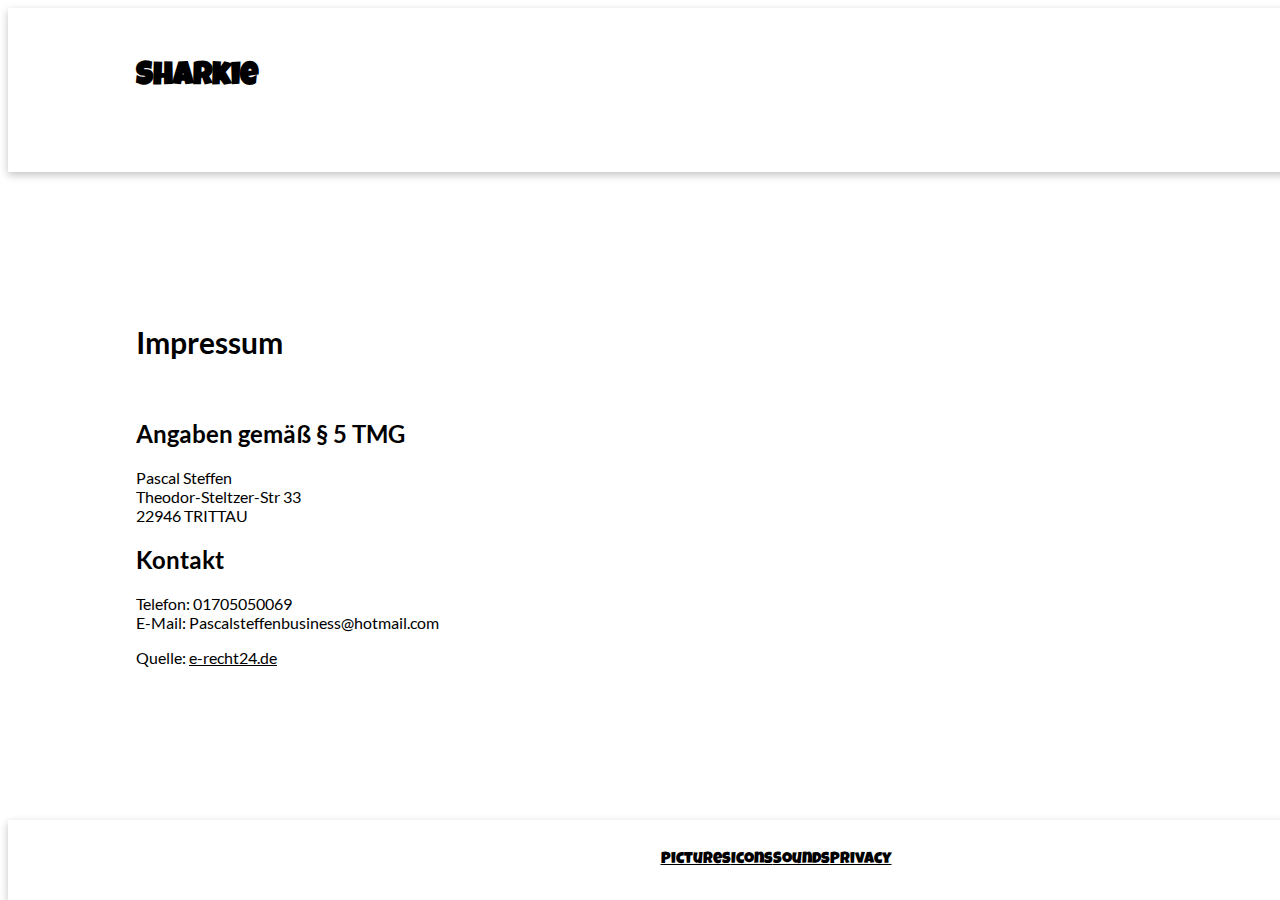
==== imprint.html @ 4723dde9 "legacy update" ====
<!DOCTYPE html>
<html lang="de">

<head>
    <meta charset="UTF-8">
    <meta http-equiv="X-UA-Compatible" content="IE=edge">
    <meta name="viewport" content="width=device-width, initial-scale=1.0">
    <title>Sharkie</title>
    <link rel="icon" href="img/boss.png">
    <link href="https://cdn.jsdelivr.net/npm/bootstrap@5.2.0/dist/css/bootstrap.min.css" rel="stylesheet"
        integrity="sha384-gH2yIJqKdNHPEq0n4Mqa/HGKIhSkIHeL5AyhkYV8i59U5AR6csBvApHHNl/vI1Bx" crossorigin="anonymous">
    <link rel="stylesheet" href="css/privacy-style.css">
    <link rel="stylesheet" href="css/fonts.css">

</head>

<body>
    <div class="header-container">
        <h1>Sharkie</h1>
    </div>

    <div class="text-container">
        <h1>Impressum</h1> <br>
        <h2>Angaben gem&auml;&szlig; &sect; 5 TMG</h2>
        <p>Pascal Steffen<br />
            Theodor-Steltzer-Str 33<br />
            22946 TRITTAU</p>

        <h2>Kontakt</h2>
        <p>Telefon: 01705050069<br />
            E-Mail: Pascalsteffenbusiness@hotmail.com</p>

        <p>Quelle: <a href="https://www.e-recht24.de">e-recht24.de</a></p>
    </div>

    <div class="footer-container imprint-side">
        <a class="me-3" href="https://developerakademie.com/" target="_blank">Pictures</a>
        <a class="me-3" href="https://www.flaticon.com/authors/muhammad-atho" target="_blank">Icons</a>
        <a class="me-3" href="https://mixkit.co/free-sound-effects/" target="_blank">Sounds</a>
        <a class="me-3 nm" href="https://www.iubenda.com/privacy-policy/39076388" target="_blank">Privacy</a>
    </div>
</body>

</html>
---- css/privacy-style.css ----
body {
    font-family: 'Lato' !important;
}

.header-container {
    padding: 32px 128px;
    height: 100px;
    width: 100%;
    box-shadow: rgba(0, 0, 0, 0.24) 0px 3px 8px;
    font-family: 'Luckiest Guy' !important;
}

.text-container h1 {
    font-size: 30px;
}

.text-container h2 {
    font-size: 24px;
}

.text-container {
    padding: 132px 128px;
    width: 100%;
}

.nm {
    margin-bottom: 0 !important;
}

.text-container p {
    word-break: break-word;
}

a {
    color: var(--bs-link-color);
}

.footer-container {
    display: flex;
    align-items: center;
    justify-content: center;
    box-shadow: rgba(0, 0, 0, 0.24) 0px 3px 8px;
    padding: 32px 128px;
    width: 100%;
    font-family: 'Luckiest Guy' !important;
}

.imprint-side {
    position: absolute;
    bottom: 0;
}

@media (max-width: 540px) {

    .header-container,
    .footer-container {
        padding: 32px 64px;

    }

    .imprint-side {
        position: unset;
    }

    .text-container {
        padding: 132px 64px;
        height: unset;
    }

    .footer-container {
        flex-direction: column;
    }


    .footer-container a {
        margin-bottom: 1rem;
    }
}

@media (max-height: 800px) {
    .imprint-side {
        position: unset;
    }
}

@media (max-width: 360px) {
    .text-container {
        word-wrap: break-word;
    }
}
---- css/fonts.css ----
/* lato-100 - latin */
@font-face {
     font-family: 'Lato';
     font-style: normal;
     font-weight: 100;
     src: url('../fonts/lato-v23-latin-100.eot');
     /* IE9 Compat Modes */
     src: local(''),
          url('../fonts/lato-v23-latin-100.eot?#iefix') format('embedded-opentype'),
          /* IE6-IE8 */
          url('../fonts/lato-v23-latin-100.woff2') format('woff2'),
          /* Super Modern Browsers */
          url('../fonts/lato-v23-latin-100.woff') format('woff'),
          /* Modern Browsers */
          url('../fonts/lato-v23-latin-100.ttf') format('truetype'),
          /* Safari, Android, iOS */
          url('../fonts/lato-v23-latin-100.svg#Lato') format('svg');
     /* Legacy iOS */
}

/* lato-100italic - latin */
@font-face {
     font-family: 'Lato';
     font-style: italic;
     font-weight: 100;
     src: url('../fonts/lato-v23-latin-100italic.eot');
     /* IE9 Compat Modes */
     src: local(''),
          url('../fonts/lato-v23-latin-100italic.eot?#iefix') format('embedded-opentype'),
          /* IE6-IE8 */
          url('../fonts/lato-v23-latin-100italic.woff2') format('woff2'),
          /* Super Modern Browsers */
          url('../fonts/lato-v23-latin-100italic.woff') format('woff'),
          /* Modern Browsers */
          url('../fonts/lato-v23-latin-100italic.ttf') format('truetype'),
          /* Safari, Android, iOS */
          url('../fonts/lato-v23-latin-100italic.svg#Lato') format('svg');
     /* Legacy iOS */
}

/* lato-300 - latin */
@font-face {
     font-family: 'Lato';
     font-style: normal;
     font-weight: 300;
     src: url('/fonts/lato-v23-latin-300.eot');
     /* IE9 Compat Modes */
     src: local(''),
          url('../fonts/lato-v23-latin-300.eot?#iefix') format('embedded-opentype'),
          /* IE6-IE8 */
          url('../fonts/lato-v23-latin-300.woff2') format('woff2'),
          /* Super Modern Browsers */
          url('../fonts/lato-v23-latin-300.woff') format('woff'),
          /* Modern Browsers */
          url('../fonts/lato-v23-latin-300.ttf') format('truetype'),
          /* Safari, Android, iOS */
          url('../fonts/lato-v23-latin-300.svg#Lato') format('svg');
     /* Legacy iOS */
}

/* lato-300italic - latin */
@font-face {
     font-family: 'Lato';
     font-style: italic;
     font-weight: 300;
     src: url('../fonts/lato-v23-latin-300italic.eot');
     /* IE9 Compat Modes */
     src: local(''),
          url('../fonts/lato-v23-latin-300italic.eot?#iefix') format('embedded-opentype'),
          /* IE6-IE8 */
          url('../fonts/lato-v23-latin-300italic.woff2') format('woff2'),
          /* Super Modern Browsers */
          url('../fonts/lato-v23-latin-300italic.woff') format('woff'),
          /* Modern Browsers */
          url('../fonts/lato-v23-latin-300italic.ttf') format('truetype'),
          /* Safari, Android, iOS */
          url('../fonts/lato-v23-latin-300italic.svg#Lato') format('svg');
     /* Legacy iOS */
}

/* lato-regular - latin */
@font-face {
     font-family: 'Lato';
     font-style: normal;
     font-weight: 400;
     src: url('../fonts/lato-v23-latin-regular.eot');
     /* IE9 Compat Modes */
     src: local(''),
          url('../fonts/lato-v23-latin-regular.eot?#iefix') format('embedded-opentype'),
          /* IE6-IE8 */
          url('../fonts/lato-v23-latin-regular.woff2') format('woff2'),
          /* Super Modern Browsers */
          url('../fonts/lato-v23-latin-regular.woff') format('woff'),
          /* Modern Browsers */
          url('../fonts/lato-v23-latin-regular.ttf') format('truetype'),
          /* Safari, Android, iOS */
          url('../fonts/lato-v23-latin-regular.svg#Lato') format('svg');
     /* Legacy iOS */
}

/* lato-italic - latin */
@font-face {
     font-family: 'Lato';
     font-style: italic;
     font-weight: 400;
     src: url('../fonts/lato-v23-latin-italic.eot');
     /* IE9 Compat Modes */
     src: local(''),
          url('../fonts/lato-v23-latin-italic.eot?#iefix') format('embedded-opentype'),
          /* IE6-IE8 */
          url('../fonts/lato-v23-latin-italic.woff2') format('woff2'),
          /* Super Modern Browsers */
          url('../fonts/lato-v23-latin-italic.woff') format('woff'),
          /* Modern Browsers */
          url('../fonts/lato-v23-latin-italic.ttf') format('truetype'),
          /* Safari, Android, iOS */
          url('../fonts/lato-v23-latin-italic.svg#Lato') format('svg');
     /* Legacy iOS */
}

/* lato-700 - latin */
@font-face {
     font-family: 'Lato';
     font-style: normal;
     font-weight: 700;
     src: url('../fonts/lato-v23-latin-700.eot');
     /* IE9 Compat Modes */
     src: local(''),
          url('../fonts/lato-v23-latin-700.eot?#iefix') format('embedded-opentype'),
          /* IE6-IE8 */
          url('../fonts/lato-v23-latin-700.woff2') format('woff2'),
          /* Super Modern Browsers */
          url('../fonts/lato-v23-latin-700.woff') format('woff'),
          /* Modern Browsers */
          url('../fonts/lato-v23-latin-700.ttf') format('truetype'),
          /* Safari, Android, iOS */
          url('../fonts/lato-v23-latin-700.svg#Lato') format('svg');
     /* Legacy iOS */
}

/* lato-700italic - latin */
@font-face {
     font-family: 'Lato';
     font-style: italic;
     font-weight: 700;
     src: url('../fonts/lato-v23-latin-700italic.eot');
     /* IE9 Compat Modes */
     src: local(''),
          url('../fonts/lato-v23-latin-700italic.eot?#iefix') format('embedded-opentype'),
          /* IE6-IE8 */
          url('../fonts/lato-v23-latin-700italic.woff2') format('woff2'),
          /* Super Modern Browsers */
          url('../fonts/lato-v23-latin-700italic.woff') format('woff'),
          /* Modern Browsers */
          url('../fonts/lato-v23-latin-700italic.ttf') format('truetype'),
          /* Safari, Android, iOS */
          url('../fonts/lato-v23-latin-700italic.svg#Lato') format('svg');
     /* Legacy iOS */
}

/* lato-900 - latin */
@font-face {
     font-family: 'Lato';
     font-style: normal;
     font-weight: 900;
     src: url('../fonts/lato-v23-latin-900.eot');
     /* IE9 Compat Modes */
     src: local(''),
          url('../fonts/lato-v23-latin-900.eot?#iefix') format('embedded-opentype'),
          /* IE6-IE8 */
          url('../fonts/lato-v23-latin-900.woff2') format('woff2'),
          /* Super Modern Browsers */
          url('../fonts/lato-v23-latin-900.woff') format('woff'),
          /* Modern Browsers */
          url('../fonts/lato-v23-latin-900.ttf') format('truetype'),
          /* Safari, Android, iOS */
          url('../fonts/lato-v23-latin-900.svg#Lato') format('svg');
     /* Legacy iOS */
}

/* lato-900italic - latin */
@font-face {
     font-family: 'Lato';
     font-style: italic;
     font-weight: 900;
     src: url('../fonts/lato-v23-latin-900italic.eot');
     /* IE9 Compat Modes */
     src: local(''),
          url('../fonts/lato-v23-latin-900italic.eot?#iefix') format('embedded-opentype'),
          /* IE6-IE8 */
          url('../fonts/lato-v23-latin-900italic.woff2') format('woff2'),
          /* Super Modern Browsers */
          url('../fonts/lato-v23-latin-900italic.woff') format('woff'),
          /* Modern Browsers */
          url('../fonts/lato-v23-latin-900italic.ttf') format('truetype'),
          /* Safari, Android, iOS */
          url('../fonts/lato-v23-latin-900italic.svg#Lato') format('svg');
     /* Legacy iOS */
}

/* teko-300 - latin */
@font-face {
     font-family: 'Teko';
     font-style: normal;
     font-weight: 300;
     src: url('../fonts/teko-v15-latin-300.eot');
     /* IE9 Compat Modes */
     src: local(''),
          url('../fonts/teko-v15-latin-300.eot?#iefix') format('embedded-opentype'),
          /* IE6-IE8 */
          url('../fonts/teko-v15-latin-300.woff2') format('woff2'),
          /* Super Modern Browsers */
          url('../fonts/teko-v15-latin-300.woff') format('woff'),
          /* Modern Browsers */
          url('../fonts/teko-v15-latin-300.ttf') format('truetype'),
          /* Safari, Android, iOS */
          url('.../fonts/teko-v15-latin-300.svg#Teko') format('svg');
     /* Legacy iOS */
}

/* teko-regular - latin */
@font-face {
     font-family: 'Teko';
     font-style: normal;
     font-weight: 400;
     src: url('../fonts/teko-v15-latin-regular.eot');
     /* IE9 Compat Modes */
     src: local(''),
          url('../fonts/teko-v15-latin-regular.eot?#iefix') format('embedded-opentype'),
          /* IE6-IE8 */
          url('../fonts/teko-v15-latin-regular.woff2') format('woff2'),
          /* Super Modern Browsers */
          url('../fonts/teko-v15-latin-regular.woff') format('woff'),
          /* Modern Browsers */
          url('../fonts/teko-v15-latin-regular.ttf') format('truetype'),
          /* Safari, Android, iOS */
          url('../fonts/teko-v15-latin-regular.svg#Teko') format('svg');
     /* Legacy iOS */
}

/* teko-500 - latin */
@font-face {
     font-family: 'Teko';
     font-style: normal;
     font-weight: 500;
     src: url('../fonts/teko-v15-latin-500.eot');
     /* IE9 Compat Modes */
     src: local(''),
          url('../fonts/teko-v15-latin-500.eot?#iefix') format('embedded-opentype'),
          /* IE6-IE8 */
          url('../fonts/teko-v15-latin-500.woff2') format('woff2'),
          /* Super Modern Browsers */
          url('../fonts/teko-v15-latin-500.woff') format('woff'),
          /* Modern Browsers */
          url('../fonts/teko-v15-latin-500.ttf') format('truetype'),
          /* Safari, Android, iOS */
          url('../fonts/teko-v15-latin-500.svg#Teko') format('svg');
     /* Legacy iOS */
}

/* teko-600 - latin */
@font-face {
     font-family: 'Teko';
     font-style: normal;
     font-weight: 600;
     src: url('../fonts/teko-v15-latin-600.eot');
     /* IE9 Compat Modes */
     src: local(''),
          url('../fonts/teko-v15-latin-600.eot?#iefix') format('embedded-opentype'),
          /* IE6-IE8 */
          url('../fonts/teko-v15-latin-600.woff2') format('woff2'),
          /* Super Modern Browsers */
          url('../fonts/teko-v15-latin-600.woff') format('woff'),
          /* Modern Browsers */
          url('../fonts/teko-v15-latin-600.ttf') format('truetype'),
          /* Safari, Android, iOS */
          url('../fonts/teko-v15-latin-600.svg#Teko') format('svg');
     /* Legacy iOS */
}

/* teko-700 - latin */
@font-face {
     font-family: 'Teko';
     font-style: normal;
     font-weight: 700;
     src: url('../fonts/teko-v15-latin-700.eot');
     /* IE9 Compat Modes */
     src: local(''),
          url('../fonts/teko-v15-latin-700.eot?#iefix') format('embedded-opentype'),
          /* IE6-IE8 */
          url('../fonts/teko-v15-latin-700.woff2') format('woff2'),
          /* Super Modern Browsers */
          url('../fonts/teko-v15-latin-700.woff') format('woff'),
          /* Modern Browsers */
          url('../fonts/teko-v15-latin-700.ttf') format('truetype'),
          /* Safari, Android, iOS */
          url('../fonts/teko-v15-latin-700.svg#Teko') format('svg');
     /* Legacy iOS */
}

/* luckiest-guy-regular - latin */
@font-face {
     font-family: 'Luckiest Guy';
     font-style: normal;
     font-weight: 400;
     src: url('../fonts/luckiest-guy-v18-latin-regular.eot');
     /* IE9 Compat Modes */
     src: local(''),
          url('../fonts/luckiest-guy-v18-latin-regular.eot?#iefix') format('embedded-opentype'),
          /* IE6-IE8 */
          url('../fonts/luckiest-guy-v18-latin-regular.woff2') format('woff2'),
          /* Super Modern Browsers */
          url('../fonts/luckiest-guy-v18-latin-regular.woff') format('woff'),
          /* Modern Browsers */
          url('../fonts/luckiest-guy-v18-latin-regular.ttf') format('truetype'),
          /* Safari, Android, iOS */
          url('../fonts/luckiest-guy-v18-latin-regular.svg#LuckiestGuy') format('svg');
     /* Legacy iOS */
}
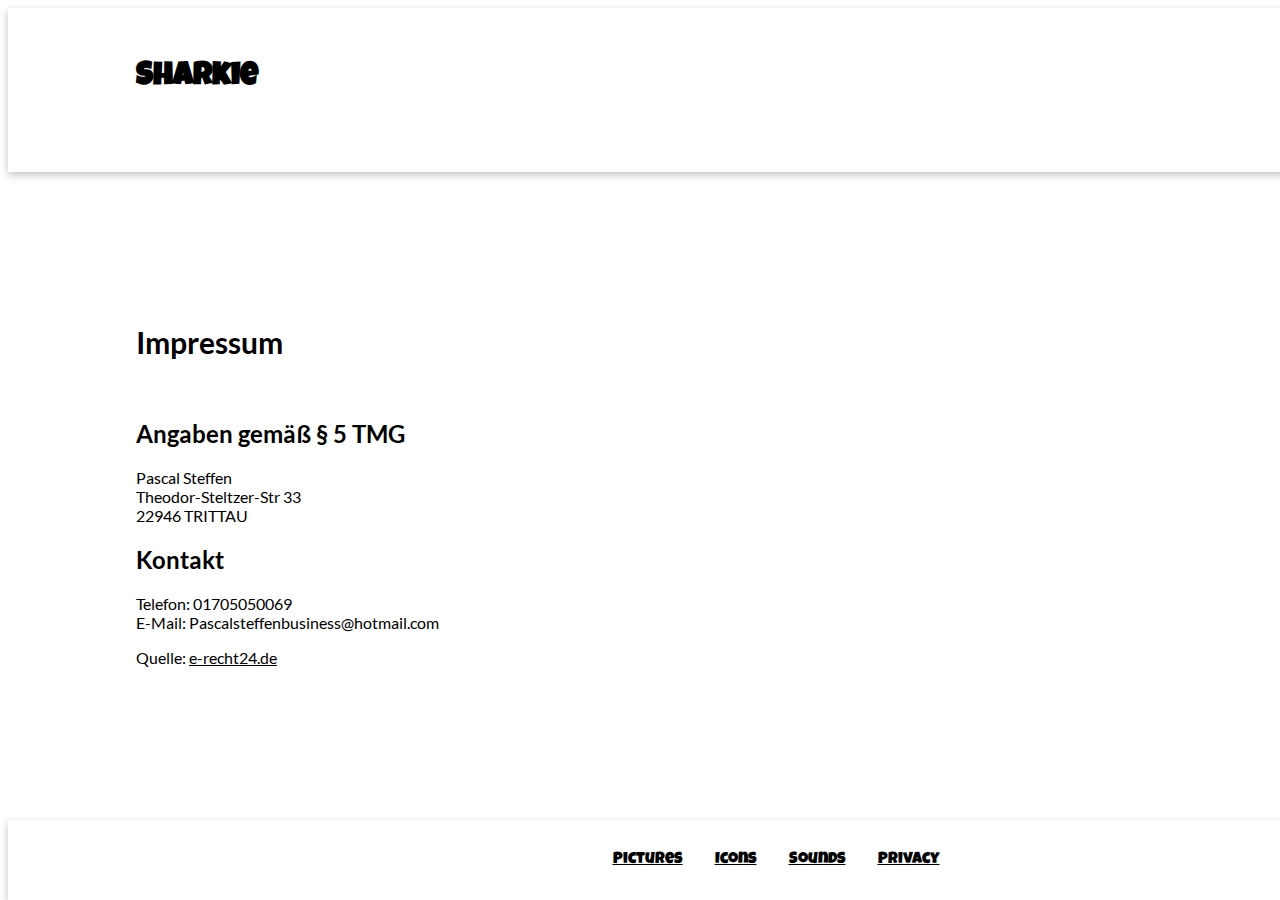
==== commit 59409f8c: "privacy fix" ====
--- a/imprint.html
+++ b/imprint.html
@@ -8,7 +8,7 @@
     <title>Sharkie</title>
     <link rel="icon" href="img/boss.png">
     <link href="https://cdn.jsdelivr.net/npm/bootstrap@5.2.0/dist/css/bootstrap.min.css" rel="stylesheet"
-        integrity="sha384-gH2yIJqKdNHPEq0n4Mqa/HGKIhSkIHeL5AyhkYV8i59U5AR6csBvApHHNl/vI1Bx" crossorigin="anonymous">
+    integrity="sha384-gH2yIJqKdNHPEq0n4Mqa/HGKIhSkIHeL5AyhkYV8i59U5AR6csBvApHHNl/vI1Bx" crossorigin="anonymous">
     <link rel="stylesheet" href="css/privacy-style.css">
     <link rel="stylesheet" href="css/fonts.css">
 
@@ -37,7 +37,7 @@
         <a class="me-3" href="https://developerakademie.com/" target="_blank">Pictures</a>
         <a class="me-3" href="https://www.flaticon.com/authors/muhammad-atho" target="_blank">Icons</a>
         <a class="me-3" href="https://mixkit.co/free-sound-effects/" target="_blank">Sounds</a>
-        <a class="me-3 nm" href="https://www.iubenda.com/privacy-policy/39076388" target="_blank">Privacy</a>
+        <a class="me-3 nm" href="/privacy.html" target="_blank">Privacy</a>
     </div>
 </body>
 
--- a/css/privacy-style.css
+++ b/css/privacy-style.css
@@ -45,6 +45,10 @@
     font-family: 'Luckiest Guy' !important;
 }
 
+.footer-container a {
+    margin: 0 16px;
+}
+
 .imprint-side {
     position: absolute;
     bottom: 0;
